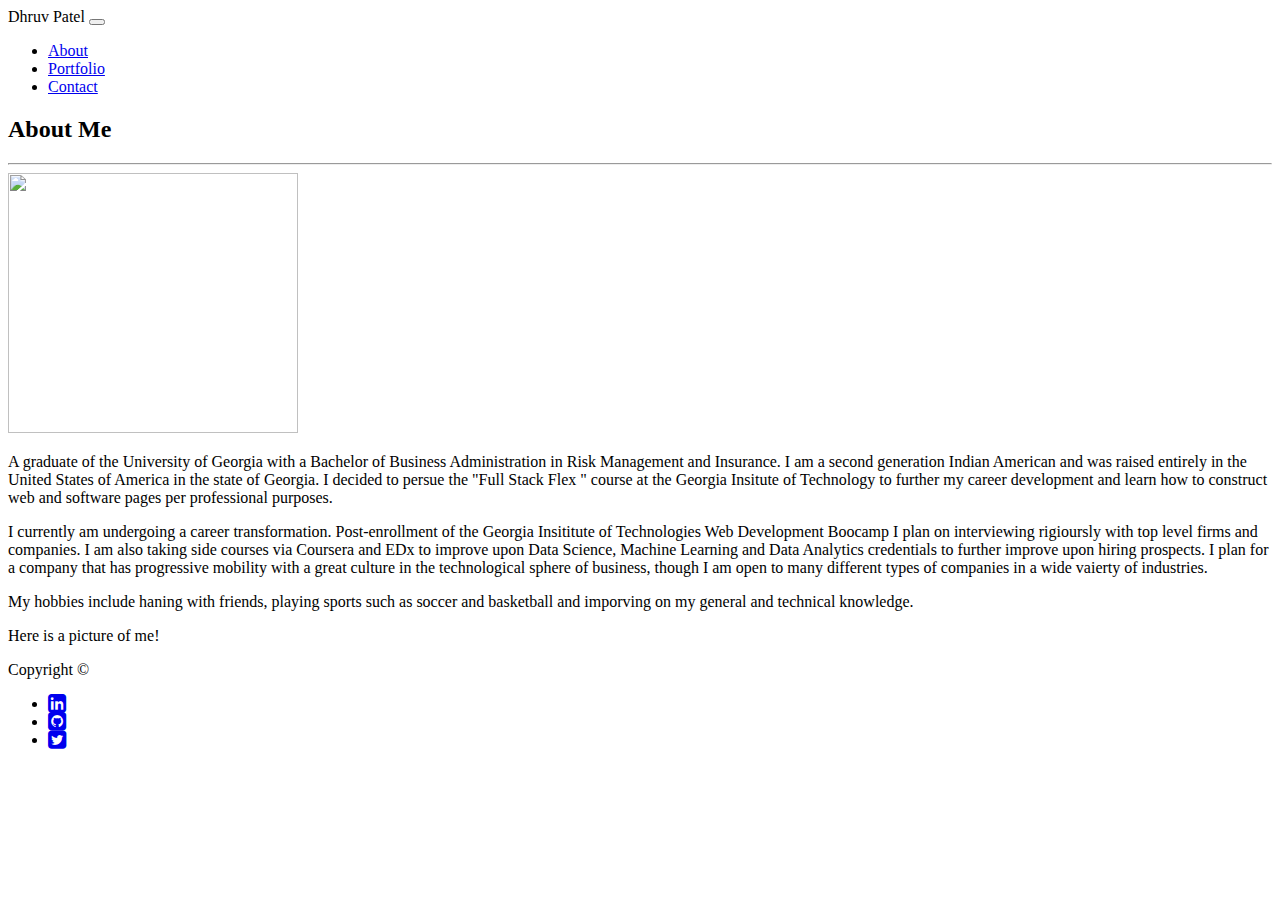
==== index.html @ 6ed5adbd "responsive-portfolio" ====
<!DOCTYPE html>
<html lang="en-us">

<head>
    <meta charset="UTF-8" />
    <meta http-equiv="X-UA-Compatible" content="IE=edge">
    <title>About Me - Dhruv Patel</title>
    <meta name="viewport" content="width=device-width, initial-scale=1">

    <link rel="stylesheet" href="https://stackpath.bootstrapcdn.com/bootstrap/4.1.3/css/bootstrap.min.css" integrity="sha384-MCw98/SFnGE8fJT3GXwEOngsV7Zt27NXFoaoApmYm81iuXoPkFOJwJ8ERdknLPMO"
        crossorigin="anonymous">
    <link rel="stylesheet" href="https://cdnjs.cloudflare.com/ajax/libs/font-awesome/4.7.0/css/font-awesome.min.css">

    <link rel="stylesheet" type="text/css" href="assets/Responsive.css">
    <script src="
        https://stackpath.bootstrapcdn.com/bootstrap/4.1.3/css/bootstrap.min.css"> </script>
</head>

<body>
    <header>
        <nav class="
        navbar navbar-expand-sm navbar-dark bg-dark">
            <div class="container">
                <span class="navbar-brand mb-1 h1">Dhruv Patel</span>
                <button class="navbar-toggler" type="button" data-toggle="collapse" data-target="#navMenu"
                    aria-controls="navbarSupportedContent" aria-expanded="false" aria-label="Toggle navigation">
                    <span class="navbar-toggler-icon"></span>
                </button>
                <div class="collapse navbar-collapse justify-content-end" id="navMenu">
                    <ul class="nav navbar-nav align-items-center">
                        <li class="nav-item">
                            <a class="nav-link" href="index.html">About</a>
                        </li>
                        <li class="nav-item">
                            <a class="nav-link" href="portfolio.html">Portfolio</a>
                        </li>
                        <li class="nav-item">
                            <a class="nav-link" href="contact.html">Contact</a>
                        </li>
                    </ul>
                </div>
            </div>
        </nav>
    </header>

    <div class="container main-content">
        <div class="row">
            <div class="col-md-12 bg-white border border-secondary m-2 my-sm-4 cardbody">
                <div class="page-header">
                    <h2>About Me</h2>
                    <hr>
                </div>
                <div class="row">
                    <div class="col-md-12">

                        <img width="290" height="260" src="assets/DPLinkedinProPiccopy.png" "Dhruv Patel Pro Pic">
                        <class="float-sm-left mr-sm-3 img-thumbnail size-xxs-full">
                            <p>
                                A graduate of the University of Georgia with a Bachelor of Business
                                Administration in Risk Management and Insurance. I am a second generation Indian
                                American
                                and was raised entirely in the United States of America in the state of Georgia. I
                                decided
                                to persue the "Full Stack Flex " course at the Georgia
                                Insitute
                                of
                                Technology to further my career development and learn how to construct web and software
                                pages per
                                professional purposes.
                            </p>
                            <p>
                                I currently am undergoing a career transformation. Post-enrollment of the Georgia
                                Insititute of Technologies Web Development Boocamp I plan on interviewing rigioursly
                                with
                                top level firms and companies. I am also taking side courses via Coursera and EDx to
                                improve upon Data Science, Machine Learning and Data Analytics credentials to further
                                improve upon hiring prospects. I plan for a company that has progressive mobility with
                                a
                                great culture in the technological sphere of business, though I am open to many
                                different
                                types of companies in a wide vaierty of industries.
                            </p>
                            <p>
                                My hobbies include haning with friends, playing sports such as soccer and basketball
                                and
                                imporving on my general and technical knowledge.
                            </p>
                            <p> Here is a picture of me!
                            </p>
                    </div>
                </div>
            </div>
        </div>
    </div>

    <footer class="footer">
        <nav class="navbar navbar-expand navbar-dark bg-dark text-white fixed-bottom">
            <div class="container justify-content-center">
                <span class="mb-1">Copyright &COPY;</span>
            </div>
            <div class="justify-content-end">
                <ul class="nav navbar-expand navbar-nav justify-content-between">
                    <li><a href="https://www.linkedin.com/in/darup89/" class=" nav-link text-white"><i class="fa fa-linkedin-square fa-lg"
                                aria-hidden="true"></i></a></li>
                    <li><a href="https://github.com/darup67" class="nav-link text-white"><i class="fa fa-github-square fa-lg"
                                aria-hidden="true"></i></a></li>
                    <li><a href="#" class="nav-link text-white"><i class="fa fa-twitter-square fa-lg" aria-hidden="true"></i></a></li>
                </ul>
            </div>
        </nav>
    </footer>


</body>

</html>
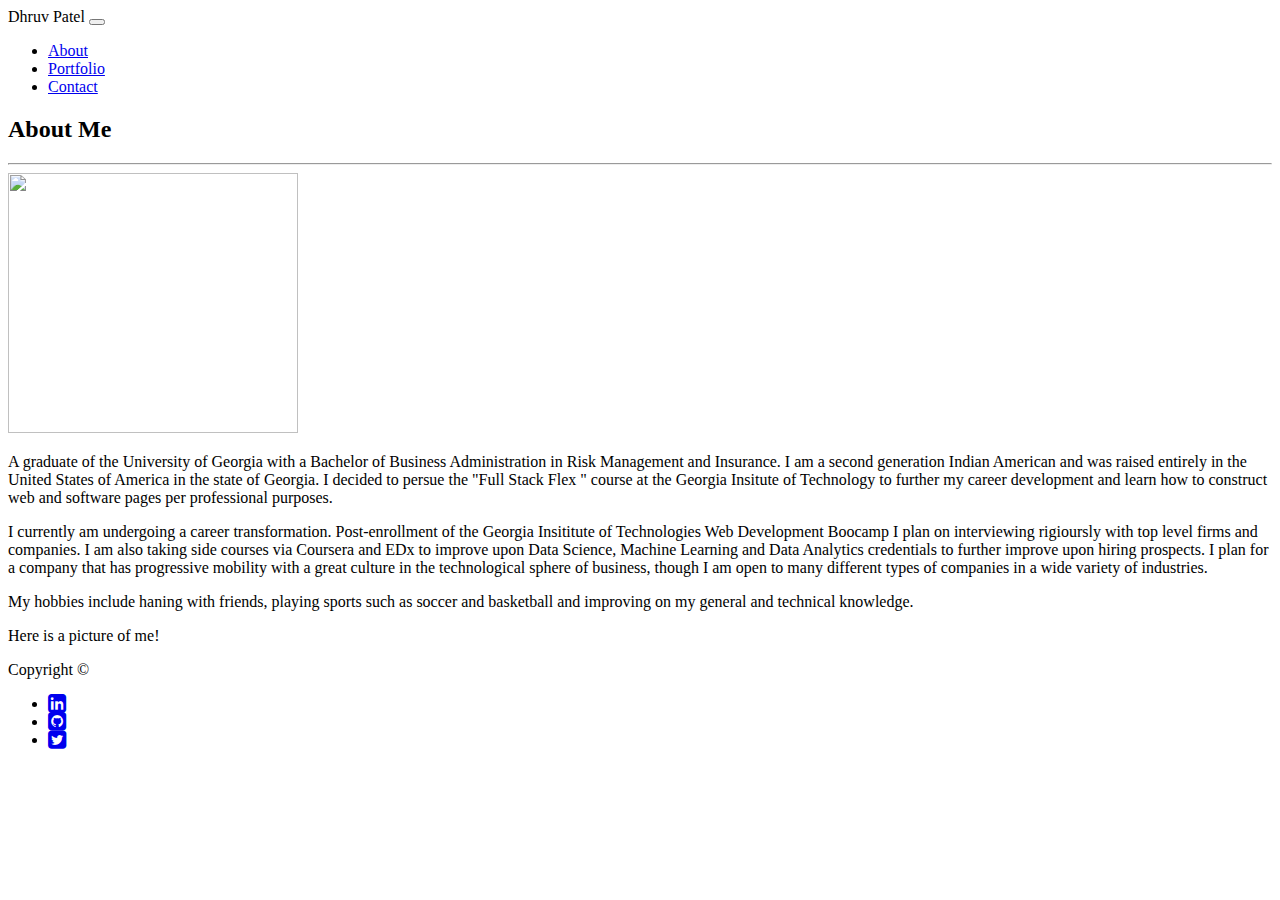
==== commit 74fcb9b7: "responsive-portfolio" ====
--- a/index.html
+++ b/index.html
@@ -11,9 +11,15 @@
         crossorigin="anonymous">
     <link rel="stylesheet" href="https://cdnjs.cloudflare.com/ajax/libs/font-awesome/4.7.0/css/font-awesome.min.css">
 
-    <link rel="stylesheet" type="text/css" href="assets/Responsive.css">
-    <script src="
-        https://stackpath.bootstrapcdn.com/bootstrap/4.1.3/css/bootstrap.min.css"> </script>
+    <link rel="stylesheet" type="text/css" href="./assets/Responsive.css">
+
+    <script src="https://code.jquery.com/jquery-3.3.1.slim.min.js" integrity="sha384-q8i/X+965DzO0rT7abK41JStQIAqVgRVzpbzo5smXKp4YfRvH+8abtTE1Pi6jizo"
+        crossorigin="anonymous"></script>
+    <script src="https://cdnjs.cloudflare.com/ajax/libs/popper.js/1.14.3/umd/popper.min.js" integrity="sha384-ZMP7rVo3mIykV+2+9J3UJ46jBk0WLaUAdn689aCwoqbBJiSnjAK/l8WvCWPIPm49"
+        crossorigin="anonymous"></script>
+    <script src="https://stackpath.bootstrapcdn.com/bootstrap/4.1.3/js/bootstrap.min.js" integrity="sha384-ChfqqxuZUCnJSK3+MXmPNIyE6ZbWh2IMqE241rYiqJxyMiZ6OW/JmZQ5stwEULTy"
+        crossorigin="anonymous"></script>
+
 </head>
 
 <body>
@@ -29,13 +35,13 @@
                 <div class="collapse navbar-collapse justify-content-end" id="navMenu">
                     <ul class="nav navbar-nav align-items-center">
                         <li class="nav-item">
-                            <a class="nav-link" href="index.html">About</a>
+                            <a class="nav-link" href="./index.html">About</a>
                         </li>
                         <li class="nav-item">
-                            <a class="nav-link" href="portfolio.html">Portfolio</a>
+                            <a class="nav-link" href="./portfolio.html">Portfolio</a>
                         </li>
                         <li class="nav-item">
-                            <a class="nav-link" href="contact.html">Contact</a>
+                            <a class="nav-link" href="./contact.html">Contact</a>
                         </li>
                     </ul>
                 </div>
@@ -53,7 +59,7 @@
                 <div class="row">
                     <div class="col-md-12">
 
-                        <img width="290" height="260" src="assets/DPLinkedinProPiccopy.png" "Dhruv Patel Pro Pic">
+                        <img width="290" height="260" src="./assets/DPLinkedinProPiccopy.png" "Dhruv Patel Pro Pic">
                         <class="float-sm-left mr-sm-3 img-thumbnail size-xxs-full">
                             <p>
                                 A graduate of the University of Georgia with a Bachelor of Business
@@ -78,12 +84,12 @@
                                 a
                                 great culture in the technological sphere of business, though I am open to many
                                 different
-                                types of companies in a wide vaierty of industries.
+                                types of companies in a wide variety of industries.
                             </p>
                             <p>
                                 My hobbies include haning with friends, playing sports such as soccer and basketball
                                 and
-                                imporving on my general and technical knowledge.
+                                improving on my general and technical knowledge.
                             </p>
                             <p> Here is a picture of me!
                             </p>
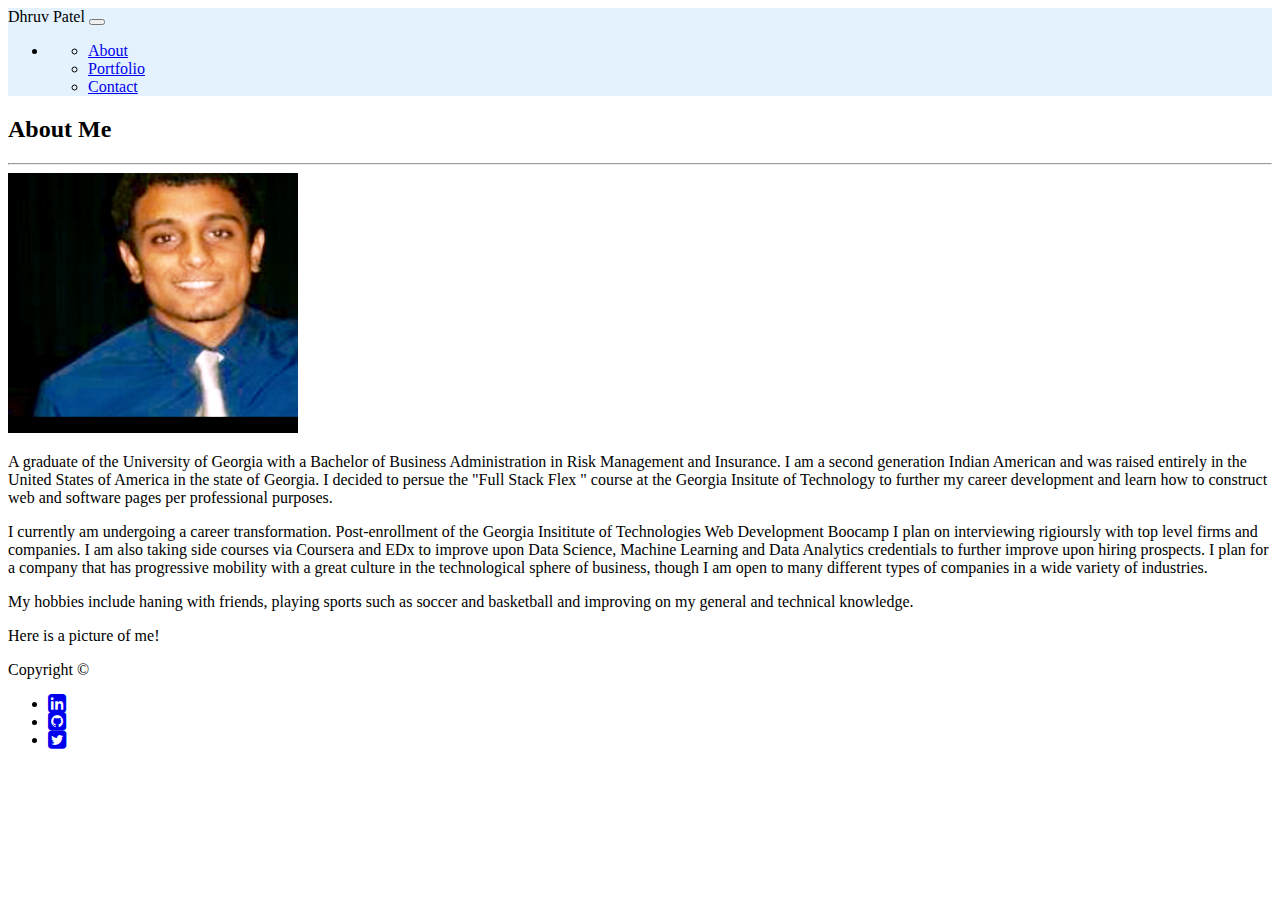
==== commit 23902d2d: "responsive-portfolio" ====
--- a/index.html
+++ b/index.html
@@ -25,7 +25,7 @@
 <body>
     <header>
         <nav class="
-        navbar navbar-expand-sm navbar-dark bg-dark">
+navbar navbar-expand-sm navbar-light" style="background-color: #e3f2fd;">
             <div class="container">
                 <span class="navbar-brand mb-1 h1">Dhruv Patel</span>
                 <button class="navbar-toggler" type="button" data-toggle="collapse" data-target="#navMenu"
@@ -35,17 +35,20 @@
                 <div class="collapse navbar-collapse justify-content-end" id="navMenu">
                     <ul class="nav navbar-nav align-items-center">
                         <li class="nav-item">
-                            <a class="nav-link" href="./index.html">About</a>
-                        </li>
-                        <li class="nav-item">
-                            <a class="nav-link" href="./portfolio.html">Portfolio</a>
-                        </li>
-                        <li class="nav-item">
-                            <a class="nav-link" href="./contact.html">Contact</a>
-                        </li>
-                    </ul>
+                            <div class="collapse navbar-collapse" id="bs-example-navbar-collapse-1">
+                                <ul class="nav navbar-nav">
+                                    <li class="nav-item">
+                                        <a class="nav-link" href="./index.html">About</a>
+                                    </li>
+                                    <li class="nav-item">
+                                        <a class="nav-link" href="./portfolio.html">Portfolio</a>
+                                    </li>
+                                    <li class="nav-item">
+                                        <a class="nav-link" href="./contact.html">Contact</a>
+                                    </li>
+                                </ul>
+                            </div>
                 </div>
-            </div>
         </nav>
     </header>
 
@@ -59,7 +62,7 @@
                 <div class="row">
                     <div class="col-md-12">
 
-                        <img width="290" height="260" src="./assets/DPLinkedinProPiccopy.png" "Dhruv Patel Pro Pic">
+                        <img width="290" height="260" src="./Assets/DPLinkedinProPiccopy.png" "Dhruv Patel Pro Pic">
                         <class="float-sm-left mr-sm-3 img-thumbnail size-xxs-full">
                             <p>
                                 A graduate of the University of Georgia with a Bachelor of Business
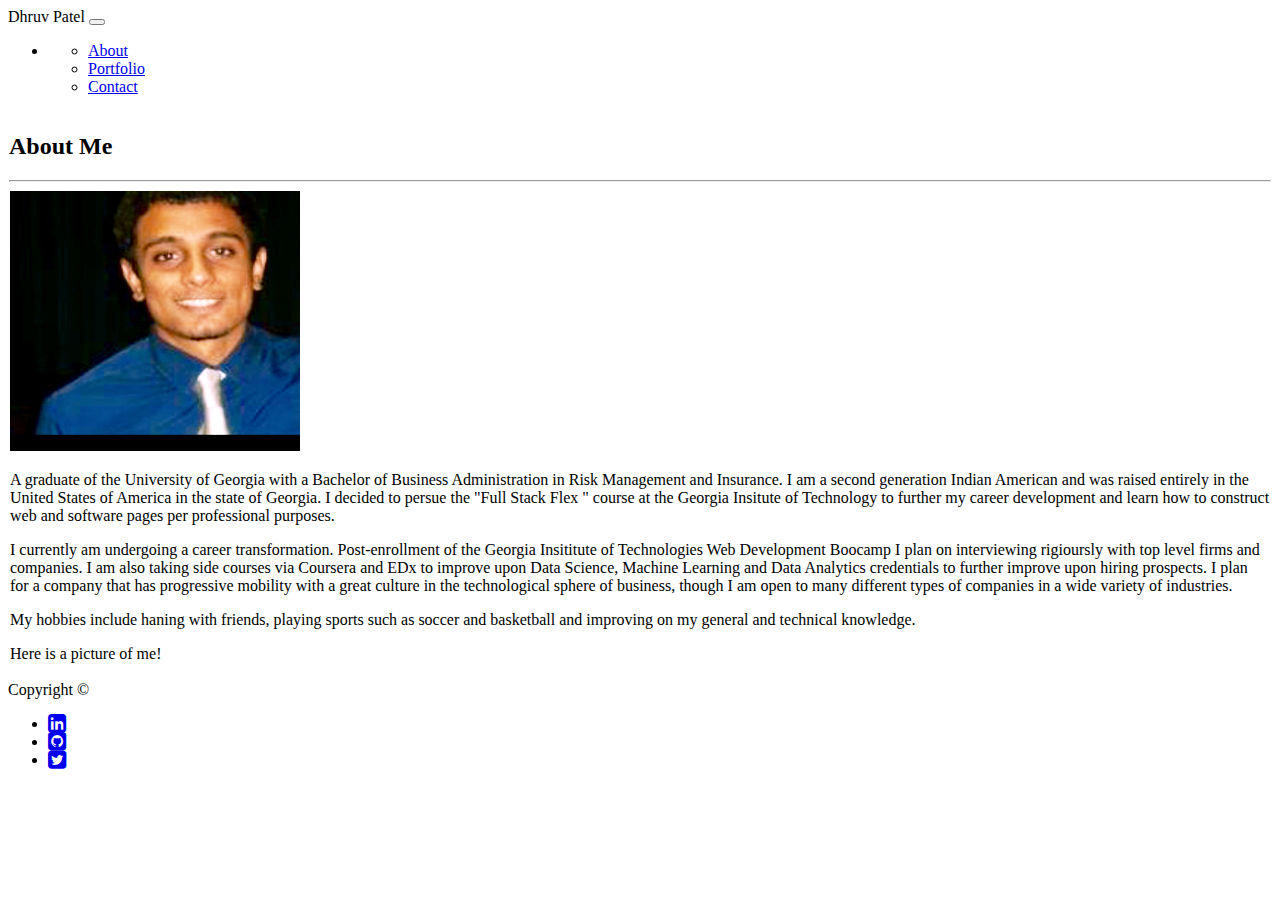
==== commit 53065283: "responsive-portfolio" ====
--- a/index.html
+++ b/index.html
@@ -11,7 +11,7 @@
         crossorigin="anonymous">
     <link rel="stylesheet" href="https://cdnjs.cloudflare.com/ajax/libs/font-awesome/4.7.0/css/font-awesome.min.css">
 
-    <link rel="stylesheet" type="text/css" href="./assets/Responsive.css">
+    <link rel="stylesheet" type="text/css" href="./Assets/Responsive.css">
 
     <script src="https://code.jquery.com/jquery-3.3.1.slim.min.js" integrity="sha384-q8i/X+965DzO0rT7abK41JStQIAqVgRVzpbzo5smXKp4YfRvH+8abtTE1Pi6jizo"
         crossorigin="anonymous"></script>
@@ -25,7 +25,7 @@
 <body>
     <header>
         <nav class="
-navbar navbar-expand-sm navbar-light" style="background-color: #e3f2fd;">
+navbar navbar-expand-sm navbar-dark bg-dark">
             <div class="container">
                 <span class="navbar-brand mb-1 h1">Dhruv Patel</span>
                 <button class="navbar-toggler" type="button" data-toggle="collapse" data-target="#navMenu"
--- a/Assets/Responsive.css
+++ b/Assets/Responsive.css
@@ -0,0 +1,178 @@
+.row::after {
+    content: "";
+    clear: both;
+    display: table;
+}
+
+[class*="col-"] {
+    float: left;
+    border: 1px solid rgba(0, 0, 0, 0);
+}
+
+@media screen and (max-width: 640px) {
+    .col-0-small {
+        width: 0%;
+        border: 0;
+    }
+    .col-1-small {
+        width: 2.33%;
+    }
+    .col-10-small {
+        width: 95.66%;
+    }
+    .col-12-small {
+        width: 100%;
+    }
+    #innerFlex {
+        margin: 0 0px 0px 0px;
+        border: 0;
+        flex-direction: column;
+        justify-content: space-between;
+        align-items: left;
+    }
+    #title {
+        padding: 0 30px 0 30px;
+        width: 100%;
+        text-align: center;
+    }
+    h1 {
+        font-size: 1.5em;
+        margin: 5% 0px 5% 0;
+    }
+    h2 {
+        font-size: 1em;
+    }
+    .navigation {
+        width: 100%;
+        margin-bottom: 5%;
+        margin-top: 5%;
+        flex-direction: row;
+        justify-content: space-between;
+    }
+    .line {
+        border-right: 0px solid #9e9fa4;
+    }
+    .container {
+        margin: 2% auto 2% auto;
+    }
+    #main-content {
+        margin: 0px;
+    }
+    #bio-image {
+        float: none;
+        display: block;
+        width: 100%;
+        height: auto;
+        padding-left: 0;
+        padding-right: 0;
+        margin-right: 0;
+        margin-left: 0;
+    }
+    #myBio p {
+        letter-spacing: normal;
+        line-height: 2em;
+    }
+    #portfolio {
+        flex-flow: column;
+        justify-content: center;
+    }
+    .portfolio-item {
+        display: inline-block;
+        position: relative;
+        padding: 5px 5px 5px 5px;
+        margin: 0 0 40px 0;
+        width: 100%;
+    }
+    .portfolio-item img {
+        width: 100%;
+        height: 100%;
+        margin: 5px 5px 5 5;
+    }
+    .banner {
+        width: 100%;
+        padding: 15px 5 15px 5;
+        height: auto;
+        margin: 5;
+        position: absolute;
+        left: 0px;
+        top: auto;
+        bottom: 10px;
+        text-align: center;
+    }
+}
+
+@media screen and (min-width: 640px) {
+    .col-0 {
+        width: 0%;
+        border: 0;
+    }
+    .col-1 {
+        width: 8.33%;
+    }
+    .col-2 {
+        width: 16.66%;
+    }
+    .col-3 {
+        width: 25%;
+    }
+    .col-4 {
+        width: 33.33%;
+    }
+    .col-5 {
+        width: 41.66%;
+    }
+    .col-6 {
+        width: 50%;
+    }
+    .col-7 {
+        width: 58.33%;
+    }
+    .col-8 {
+        width: 66.66%;
+    }
+    .col-9 {
+        width: 75%;
+    }
+    .col-10 {
+        width: 83.33%;
+    }
+    .col-11 {
+        width: 91.66%;
+    }
+    .col-12 {
+        width: 100%;
+    }
+}
+
+@media screen and (min-width: 640px) and (max-width: 768px) {
+        {
+        (max-width: 980px) #bio-image {
+            width: 350px;
+            height: auto;
+            margin-right: 20px;
+            border: 1px solid #dddddd;
+        }
+    }
+}
+
+@media screen and (min-width: 768px) {
+        {
+        (max-width: 980px) #bio-image {
+            width: 400px;
+            height: auto;
+            margin-right: 20px;
+            border: 1px solid #dddddd;
+        }
+    }
+}
+
+@media screen and (min-width: 980px) {
+        {
+        (max-width: 980px) #bio-image {
+            width: 400px;
+            height: auto;
+            margin-right: 20px;
+            border: 1px solid #dddddd;
+        }
+    }
+}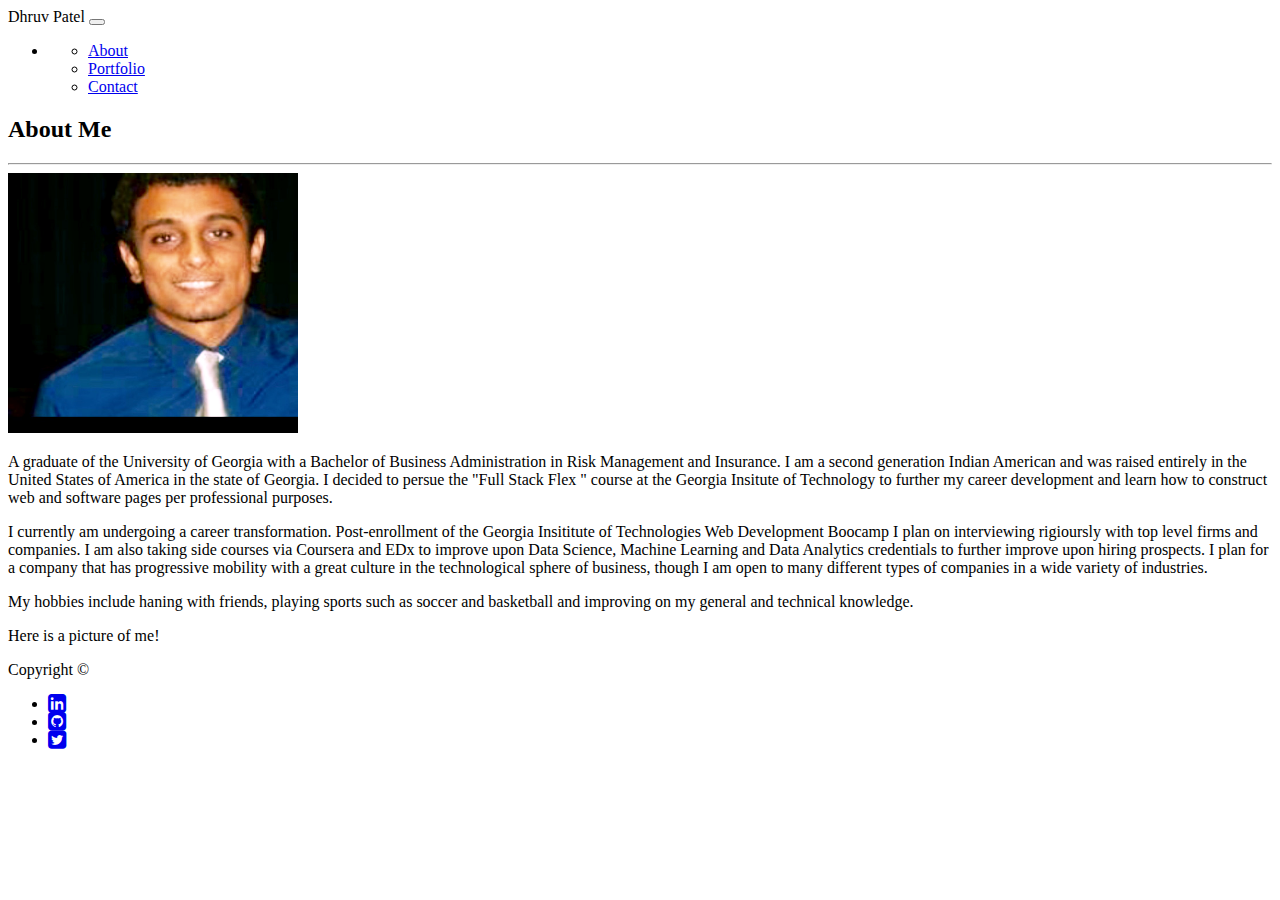
==== commit 8f11048a: "responsive-portfolio" ====
--- a/index.html
+++ b/index.html
@@ -11,7 +11,7 @@
         crossorigin="anonymous">
     <link rel="stylesheet" href="https://cdnjs.cloudflare.com/ajax/libs/font-awesome/4.7.0/css/font-awesome.min.css">
 
-    <link rel="stylesheet" type="text/css" href="./Assets/Responsive.css">
+    <link rel="stylesheet" type="text/css" href="./assets/Responsive.css">
 
     <script src="https://code.jquery.com/jquery-3.3.1.slim.min.js" integrity="sha384-q8i/X+965DzO0rT7abK41JStQIAqVgRVzpbzo5smXKp4YfRvH+8abtTE1Pi6jizo"
         crossorigin="anonymous"></script>
